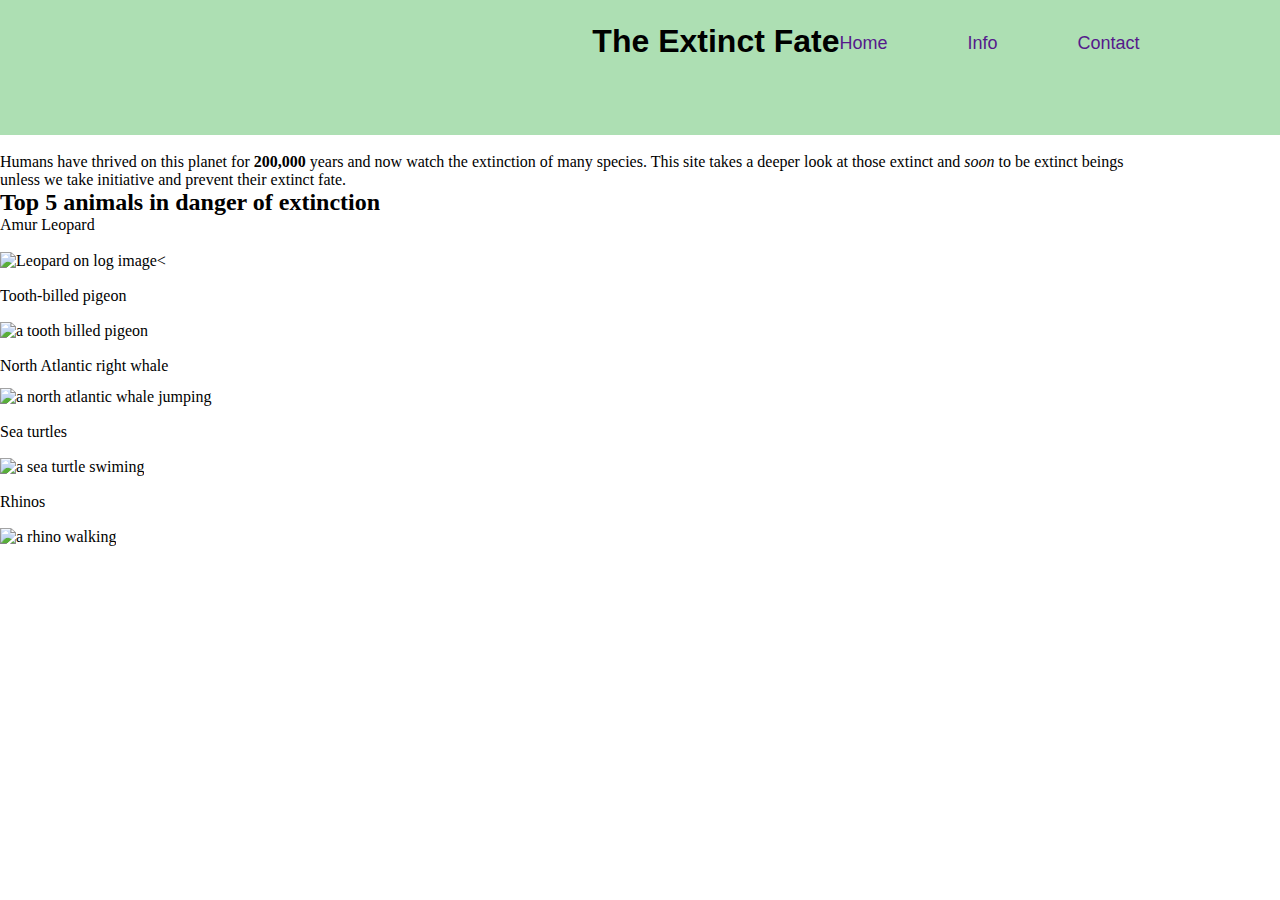
==== index.html @ 09dd0ab9 "lf,mgkf" ====
<!DOCTYPE html>
<html lang="en">
  <head>
    <link rel="apple-touch-icon" sizes="180x180" href="/apple-touch-icon.png">
<link rel="icon" type="image/png" sizes="32x32" href="/favicon-32x32.png">
<link rel="icon" type="image/png" sizes="16x16" href="/favicon-16x16.png">
<link rel="manifest" href="/site.webmanifest">
<link rel="mask-icon" href="/safari-pinned-tab.svg" color="#5bbad5">
<meta name="msapplication-TileColor" content="#da532c">
<meta name="theme-color" content="#ffffff">
    <meta charset="UTF-8">
    <meta name="viewport" content="width=device-width, initial-scale=1.0">
    <meta http-equiv="X-UA-Compatible" content="ie=edge">
    <title>The Extinct Fate</title>
    
   
    <link rel="stylesheet" href="style.css">
    <link rel="icon" href="./favicon.ico" type="image/x-icon">
  </head>
  <body>
    <div class="header">
      <nav class="navbar"> 
        <h1> The Extinct Fate </h1>  
        <ul class="nav-links" style="float: right;padding-top:33px;">
          <a href=""id="home" style="margin op" class="links">Home</a>
          <a href=""id="info" style="margin-left: 38px; margin-right: 38px;" class="links">Info</a>
          <a href=""id="contact" class="links">Contact</a>
        </ul>
      </nav>
    </div>
    <main>
        <br>

        <p> Humans have thrived on this planet for <strong> 200,000 </strong> years and now watch the extinction of many species.
             This site takes a deeper look at those extinct and <em>soon </em>to be extinct beings</p> unless we take initiative and prevent their extinct fate.
             
             <br>
             <h2> Top 5 animals in danger of extinction</h2>
             <ol>
                 <li> Amur Leopard</li> <br>
                 <img src="https://cdn.pixabay.com/photo/2021/07/25/21/43/amur-leopard-6492834_960_720.jpg" alt="Leopard on log image" width="400"><
                
                 <li id="toothBilledPigeon"> Tooth-billed pigeon</li> 
                 <img src="https://upload.wikimedia.org/wikipedia/commons/thumb/7/79/Naturalis_Biodiversity_Center_-_ZMA.AVES.56900_-_Didunculus_strigirostris_Jardine%2C_1845_-_Columbidae_-_skin_specimen.jpeg/800px-Naturalis_Biodiversity_Center_-_ZMA.AVES.56900_-_Didunculus_strigirostris_Jardine%2C_1845_-_Columbidae_-_skin_specimen.jpeg?20151210153948" alt="a tooth billed pigeon" width="400">
                 
                 <li id="northatlantic"> North Atlantic right whale</li>
                 <img src="https://news.scubatravel.co.uk/wp-content/uploads/humpback-stellwagen.jpg" alt="a north atlantic whale jumping" width="400">
                 
                 <li id="seaturtle"> Sea turtles</li>
                 <img src="https://upload.wikimedia.org/wikipedia/commons/8/85/Green_Sea_Turtle_swimming.jpg" alt="a sea turtle swiming" width="400">
                 
                 <li id="rhinos"> Rhinos</li>
                 <img src="https://upload.wikimedia.org/wikipedia/commons/4/4f/Rhino_%28234581759%29.jpeg" alt="a rhino walking" width="400">
             </ol>
    </main>
	<script src="index.js"></script>
  </body>
</html>
---- style.css ----
*{
    margin:0;
    padding:0;
    font-family:Fserif;
    box-sizing:border-box;
}


.header{
    height: 15vh;
    width:100% ;
    padding:0 8%;
    background:#ADDFB3;
    position: position: absolute; top: 0; }
nav{
    display:flex;
    align-items: center;
    justify-content:space-between ;
}
.logo{ 
    width: 140px;
}
.nav-links{
    padding: 28px 0;
}
.nav-links li{
    display:inline-block
    margin:0 15px;

}
.nav-links li a{
    text-decoration: none;
    color:#000000
    padding:5px 0;
    position:relative;
}
.nav-links li a: :after{
    content: '';
    background: #ADDFB3;
    width:0;
    height: 2px;
    position:absolute;
    bottom:0;
    left: 0;
    transition:width 0.5s;
}
.nav-links li a:hover: :after{
    width:100%;
}

#toothBilledPigeon {
    margin-top: 17px;
    margin-bottom: 17px;
}
#northatlantic {
    margin-top: 17px;
    margin-bottom: 13px;
}
#seaturtle{
    margin-top: 17px;
    margin-bottom: 17px;
}
#rhinos{
    margin-top: 17px;
    margin-bottom: 17px;
}
body { background-color:rgb(255, 255, 255)}

#home{
    text-decoration: none;
    font-size: 18px;
    margin-left: auto;
    font-family: "HelveticaNeue-Light", "Helvetica Neue Light", "Helvetica Neue", 
    Helvetica, Arial, "Lucida Grande", sans-serif;
    float: right 12px;

}

.navbar{
    float: right;
}

#info{ 
    text-decoration: none;
    font-size: 18px;
    font-family:"HelveticaNeue-Light", "Helvetica Neue Light", "Helvetica Neue", 
    Helvetica, Arial, "Lucida Grande", sans-serif;
    float:right 20px;
}

#contact{
    font-size: 18px;
    text-decoration: none;
    font-family:"HelveticaNeue-Light", "Helvetica Neue Light", "Helvetica Neue", 
    Helvetica, Arial, "Lucida Grande", sans-serif;
    float: right 35 px;
}

h1 {
    font-family:"HelveticaNeue-Light", "Helvetica Neue Light", "Helvetica Neue", 
    Helvetica, Arial, "Lucida Grande", sans-serif;
}
p{
    font-family: "Garamond", serif;
}
.links { margin-left: 38px;
margin-right: 38px;
}
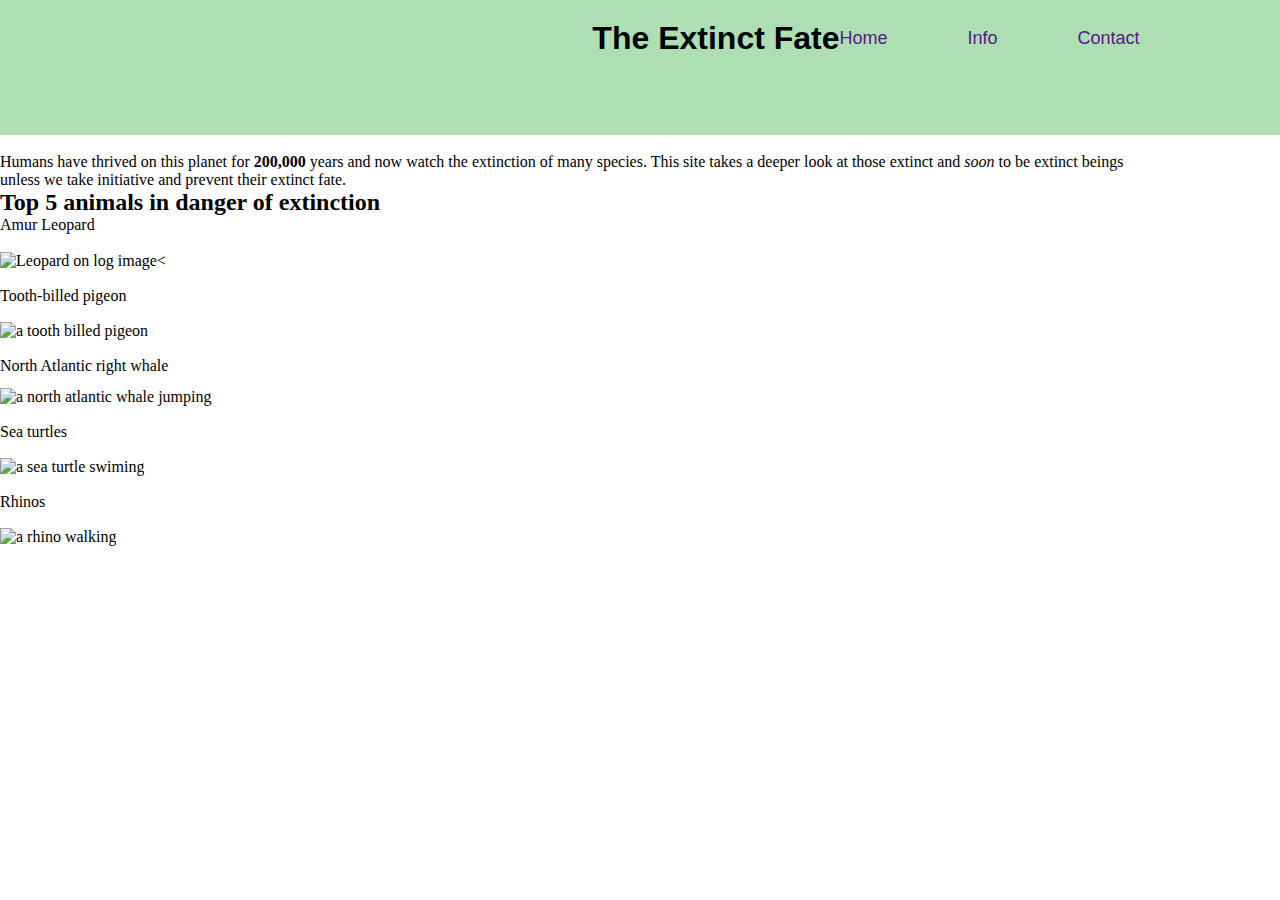
==== commit 1b92de34: "koefdm3" ====
--- a/index.html
+++ b/index.html
@@ -12,8 +12,6 @@
     <meta name="viewport" content="width=device-width, initial-scale=1.0">
     <meta http-equiv="X-UA-Compatible" content="ie=edge">
     <title>The Extinct Fate</title>
-    
-   
     <link rel="stylesheet" href="style.css">
     <link rel="icon" href="./favicon.ico" type="image/x-icon">
   </head>
@@ -21,9 +19,9 @@
     <div class="header">
       <nav class="navbar"> 
         <h1> The Extinct Fate </h1>  
-        <ul class="nav-links" style="float: right;padding-top:33px;">
-          <a href=""id="home" style="margin op" class="links">Home</a>
-          <a href=""id="info" style="margin-left: 38px; margin-right: 38px;" class="links">Info</a>
+        <ul class="nav-links">
+          <a href=""id="home" class="links">Home</a>
+          <a href=""id="info" class="links">Info</a>
           <a href=""id="contact" class="links">Contact</a>
         </ul>
       </nav>
--- a/style.css
+++ b/style.css
@@ -80,6 +80,12 @@
     float: right;
 }
 
+.links {
+    margin-left: 30px;
+    margin-right: 30px;
+    margin-top: 19px;
+}
+
 #info{ 
     text-decoration: none;
     font-size: 18px;
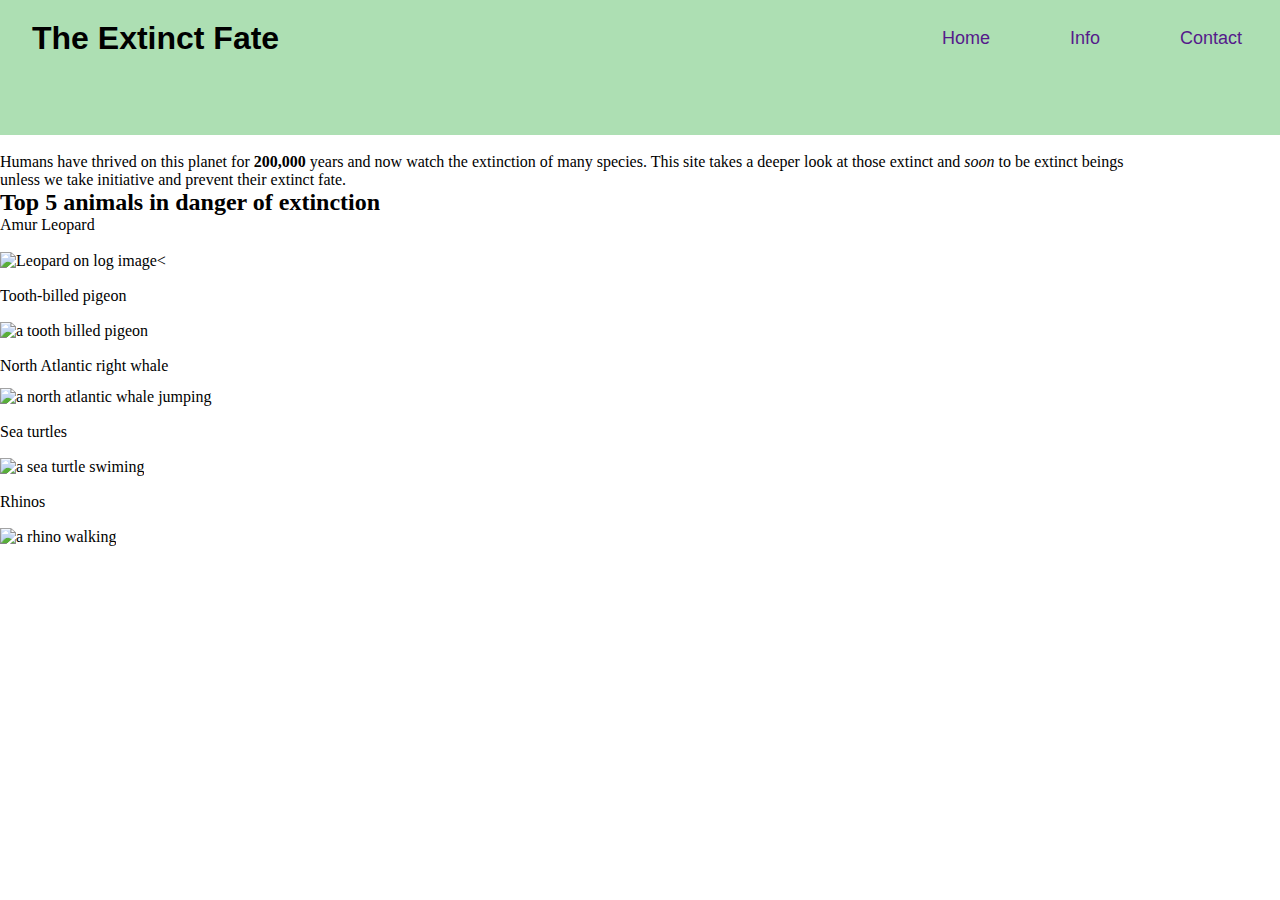
==== commit 6d171f03: "rkf,lv44" ====
--- a/index.html
+++ b/index.html
@@ -18,7 +18,7 @@
   <body>
     <div class="header">
       <nav class="navbar"> 
-        <h1> The Extinct Fate </h1>  
+        <h1 class="title"> The Extinct Fate </h1>  
         <ul class="nav-links">
           <a href=""id="home" class="links">Home</a>
           <a href=""id="info" class="links">Info</a>
--- a/style.css
+++ b/style.css
@@ -5,11 +5,13 @@
     box-sizing:border-box;
 }
 
+.title {
+    margin-left: 32px;
+}
 
 .header{
     height: 15vh;
     width:100% ;
-    padding:0 8%;
     background:#ADDFB3;
     position: position: absolute; top: 0; }
 nav{
@@ -78,6 +80,7 @@
 
 .navbar{
     float: right;
+    width: 100%;
 }
 
 .links {
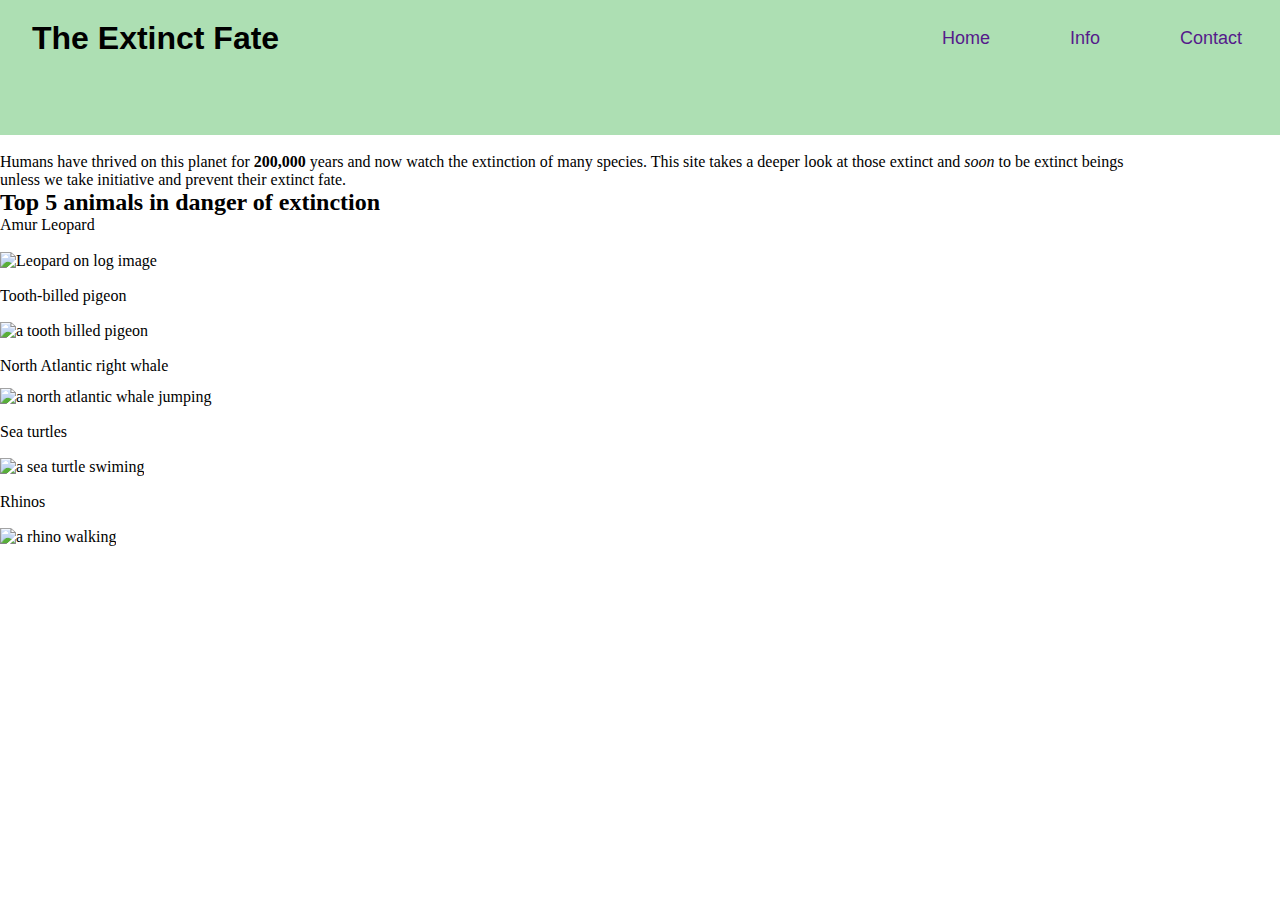
==== commit 7b3642f1: "4ed" ====
--- a/index.html
+++ b/index.html
@@ -36,7 +36,7 @@
              <h2> Top 5 animals in danger of extinction</h2>
              <ol>
                  <li> Amur Leopard</li> <br>
-                 <img src="https://cdn.pixabay.com/photo/2021/07/25/21/43/amur-leopard-6492834_960_720.jpg" alt="Leopard on log image" width="400"><
+                 <img src="https://cdn.pixabay.com/photo/2021/07/25/21/43/amur-leopard-6492834_960_720.jpg" alt="Leopard on log image" width="400">
                 
                  <li id="toothBilledPigeon"> Tooth-billed pigeon</li> 
                  <img src="https://upload.wikimedia.org/wikipedia/commons/thumb/7/79/Naturalis_Biodiversity_Center_-_ZMA.AVES.56900_-_Didunculus_strigirostris_Jardine%2C_1845_-_Columbidae_-_skin_specimen.jpeg/800px-Naturalis_Biodiversity_Center_-_ZMA.AVES.56900_-_Didunculus_strigirostris_Jardine%2C_1845_-_Columbidae_-_skin_specimen.jpeg?20151210153948" alt="a tooth billed pigeon" width="400">
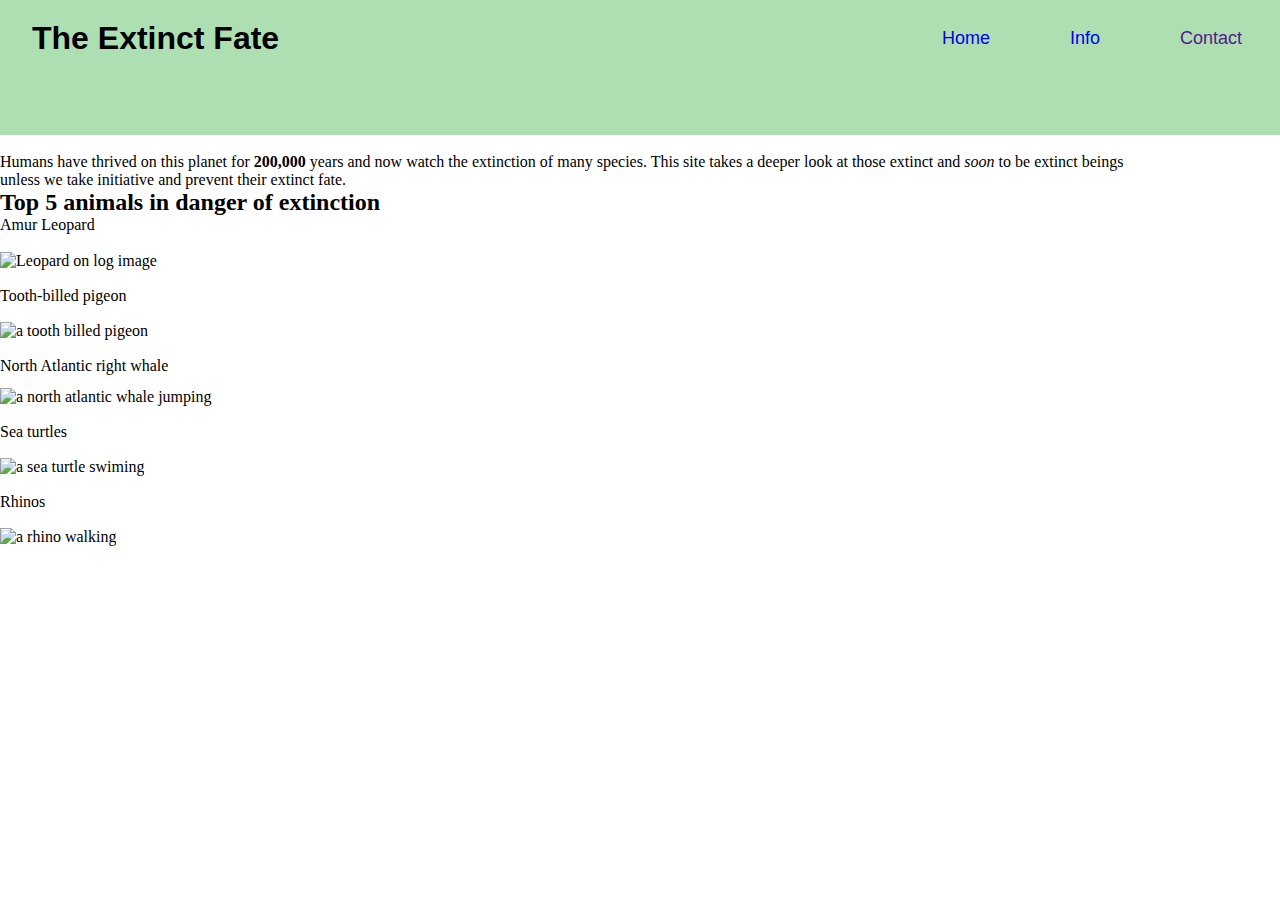
==== commit d428e9d3: "okm00" ====
--- a/index.html
+++ b/index.html
@@ -20,9 +20,9 @@
       <nav class="navbar"> 
         <h1 class="title"> The Extinct Fate </h1>  
         <ul class="nav-links">
-          <a href=""id="home" class="links">Home</a>
-          <a href=""id="info" class="links">Info</a>
-          <a href=""id="contact" class="links">Contact</a>
+          <a href="https://mkaz02.github.io/Mkaz02/" id="home" class="links">Home</a>
+          <a href="https://mkaz02.github.io/Mkaz02/info" id="info" class="links">Info</a>
+          <a href="" id="contact" class="links">Contact</a>
         </ul>
       </nav>
     </div>
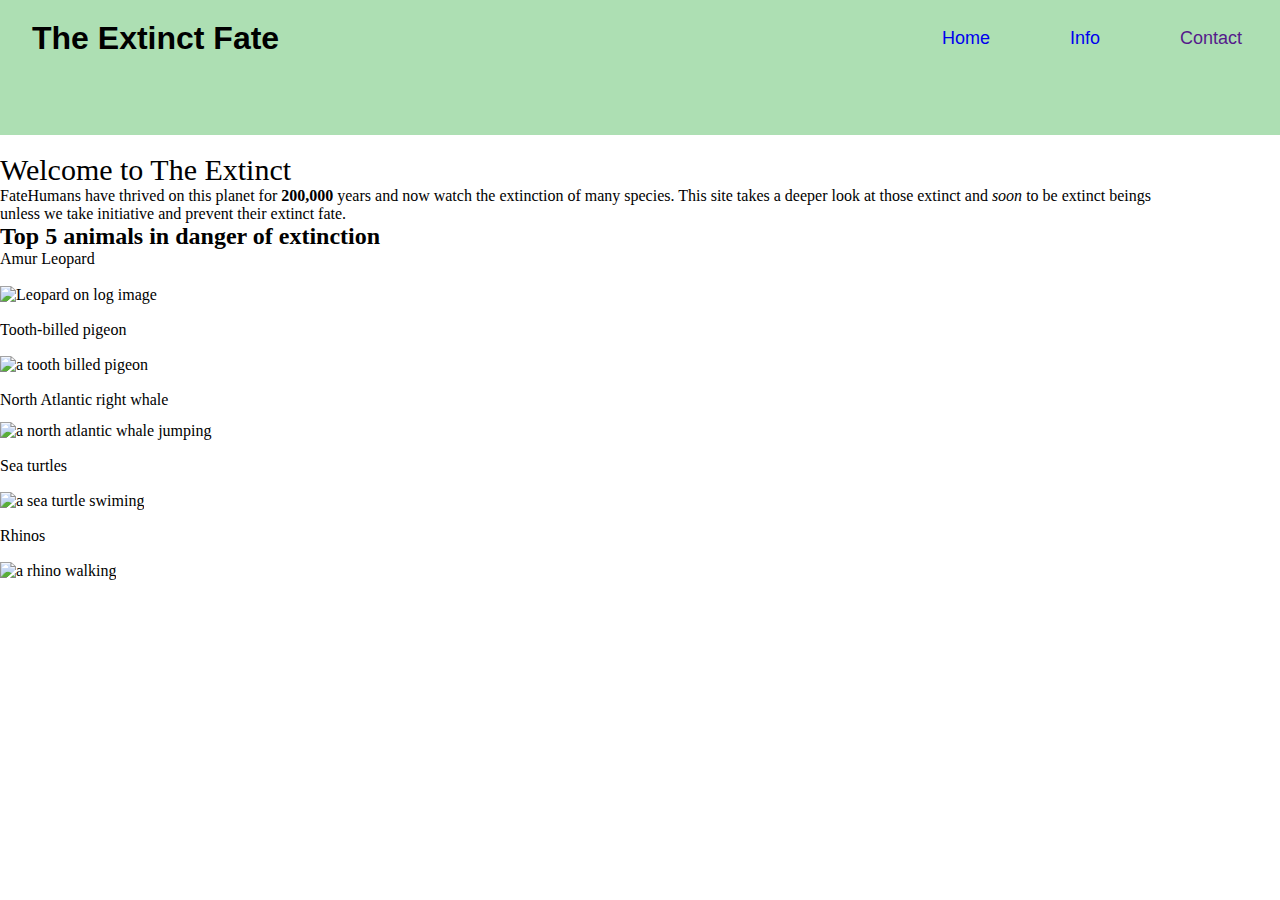
==== commit 59251a49: "jiojokp" ====
--- a/index.html
+++ b/index.html
@@ -29,7 +29,7 @@
     <main>
         <br>
 
-        <p> Humans have thrived on this planet for <strong> 200,000 </strong> years and now watch the extinction of many species.
+        <p id="welcome"> Welcome to The Extinct</p> <p></p>FateHumans have thrived on this planet for <strong> 200,000 </strong> years and now watch the extinction of many species.
              This site takes a deeper look at those extinct and <em>soon </em>to be extinct beings</p> unless we take initiative and prevent their extinct fate.
              
              <br>
--- a/style.css
+++ b/style.css
@@ -113,5 +113,7 @@
     font-family: "Garamond", serif;
 }
 .links { margin-left: 38px;
-margin-right: 38px;
-}
+margin-right: 38px;}
+#welcome{
+    font-size: 30px;
+}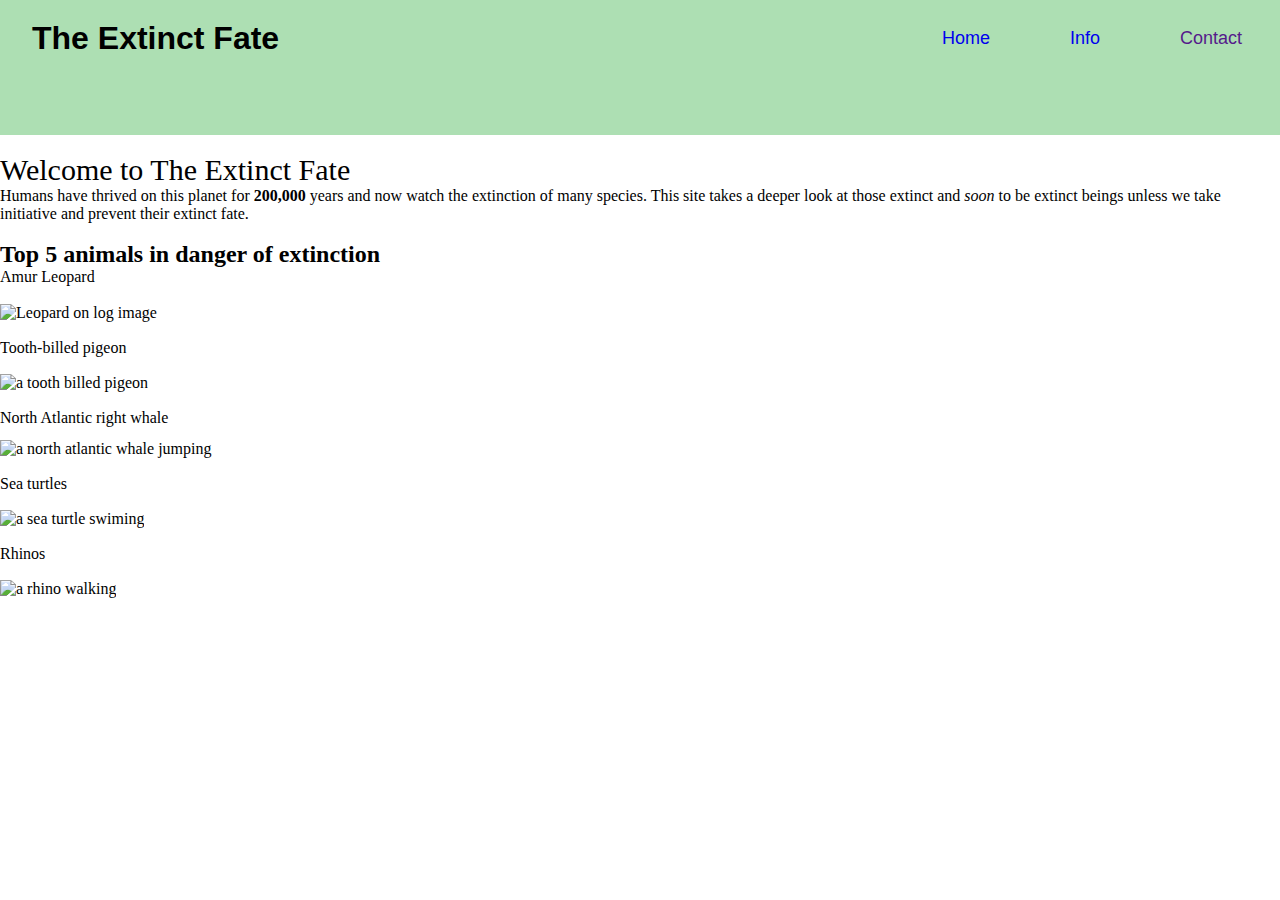
==== commit a9d94157: "ivjod" ====
--- a/index.html
+++ b/index.html
@@ -29,8 +29,11 @@
     <main>
         <br>
 
-        <p id="welcome"> Welcome to The Extinct</p> <p></p>FateHumans have thrived on this planet for <strong> 200,000 </strong> years and now watch the extinction of many species.
-             This site takes a deeper look at those extinct and <em>soon </em>to be extinct beings</p> unless we take initiative and prevent their extinct fate.
+        <p id="welcome"> Welcome to The Extinct Fate</p>
+        <p> </p>
+        
+        <p></p>Humans have thrived on this planet for <strong> 200,000 </strong> years and now watch the extinction of many species.
+             This site takes a deeper look at those extinct and <em>soon </em>to be extinct beings unless we take initiative and prevent their extinct fate. </p>
              
              <br>
              <h2> Top 5 animals in danger of extinction</h2>
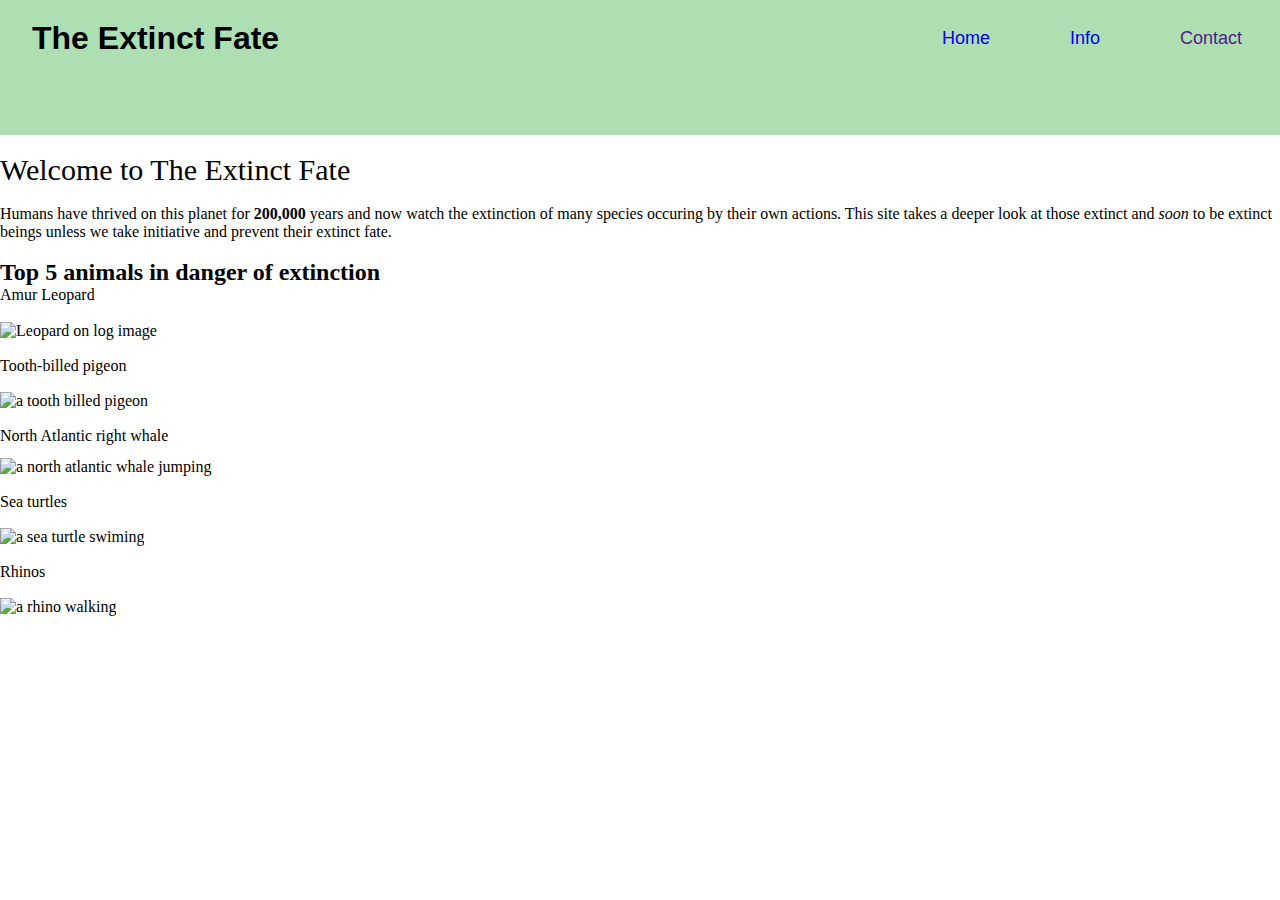
==== commit ac53d10b: "hhidefjo" ====
--- a/index.html
+++ b/index.html
@@ -30,9 +30,10 @@
         <br>
 
         <p id="welcome"> Welcome to The Extinct Fate</p>
+        <br>
         <p> </p>
         
-        <p></p>Humans have thrived on this planet for <strong> 200,000 </strong> years and now watch the extinction of many species.
+        <p></p>Humans have thrived on this planet for <strong> 200,000 </strong> years and now watch the extinction of many species occuring by their own actions.
              This site takes a deeper look at those extinct and <em>soon </em>to be extinct beings unless we take initiative and prevent their extinct fate. </p>
              
              <br>
